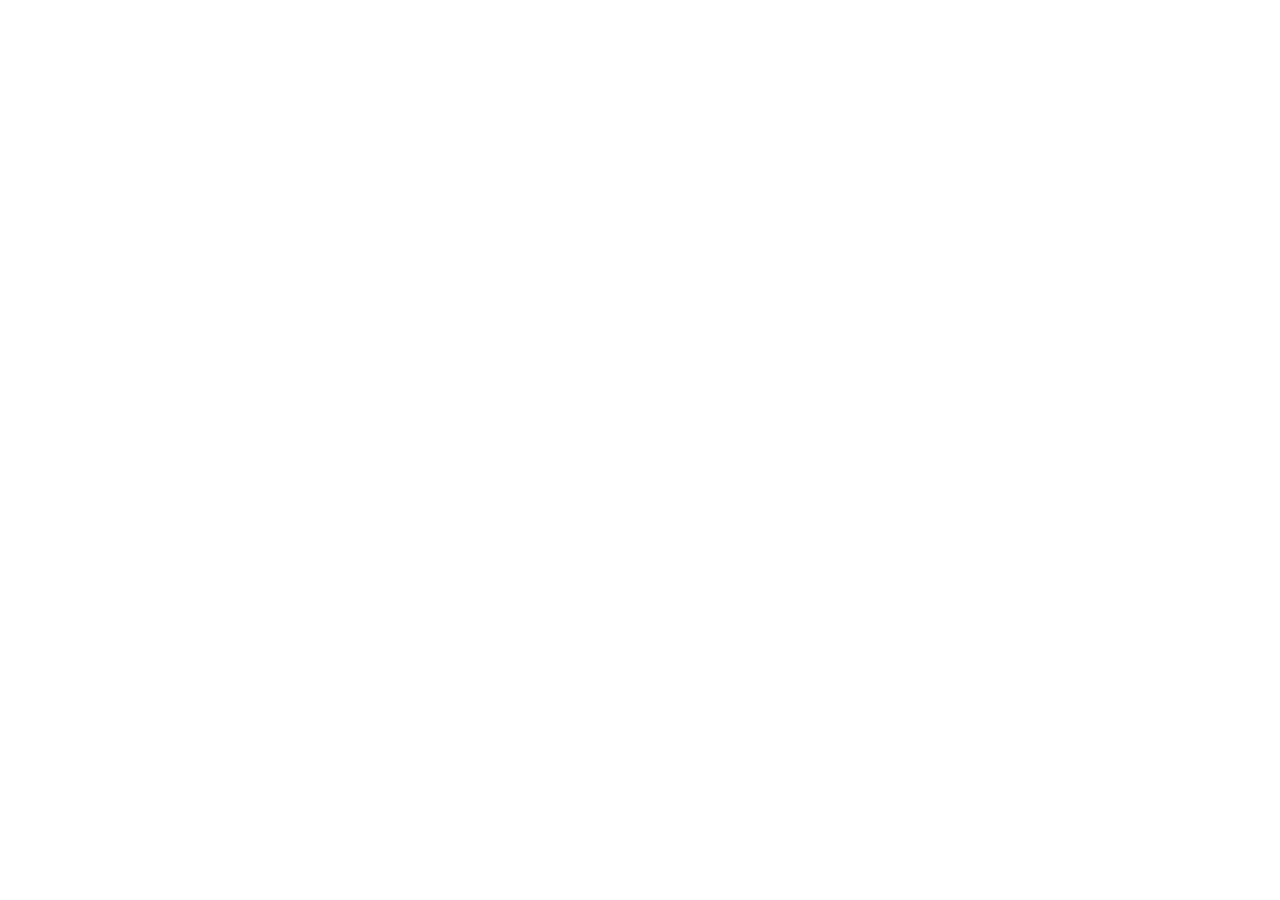
==== fullStack/js/clase05/5-2.html @ 088c16c0 "clase 05" ====
<!DOCTYPE html>
<html lang="en" dir="ltr">
  <head>
    <meta charset="utf-8">
    <title></title>
  </head>
  <body>

<script>
  setTimeout(function () {
    alert('tiempo!');
  },10000);
  var contador=0;
  var intervalo=setInterval(function () {
      alert('inteervalo');
      console.log(contador);
      contador++;
      clearCont(contador,6);

    },1000);

 function clearCont(contador,num) {
   if (contador==num) {
     clearInterval(intervalo);
   }
 }
</script>


  </body>
</html>
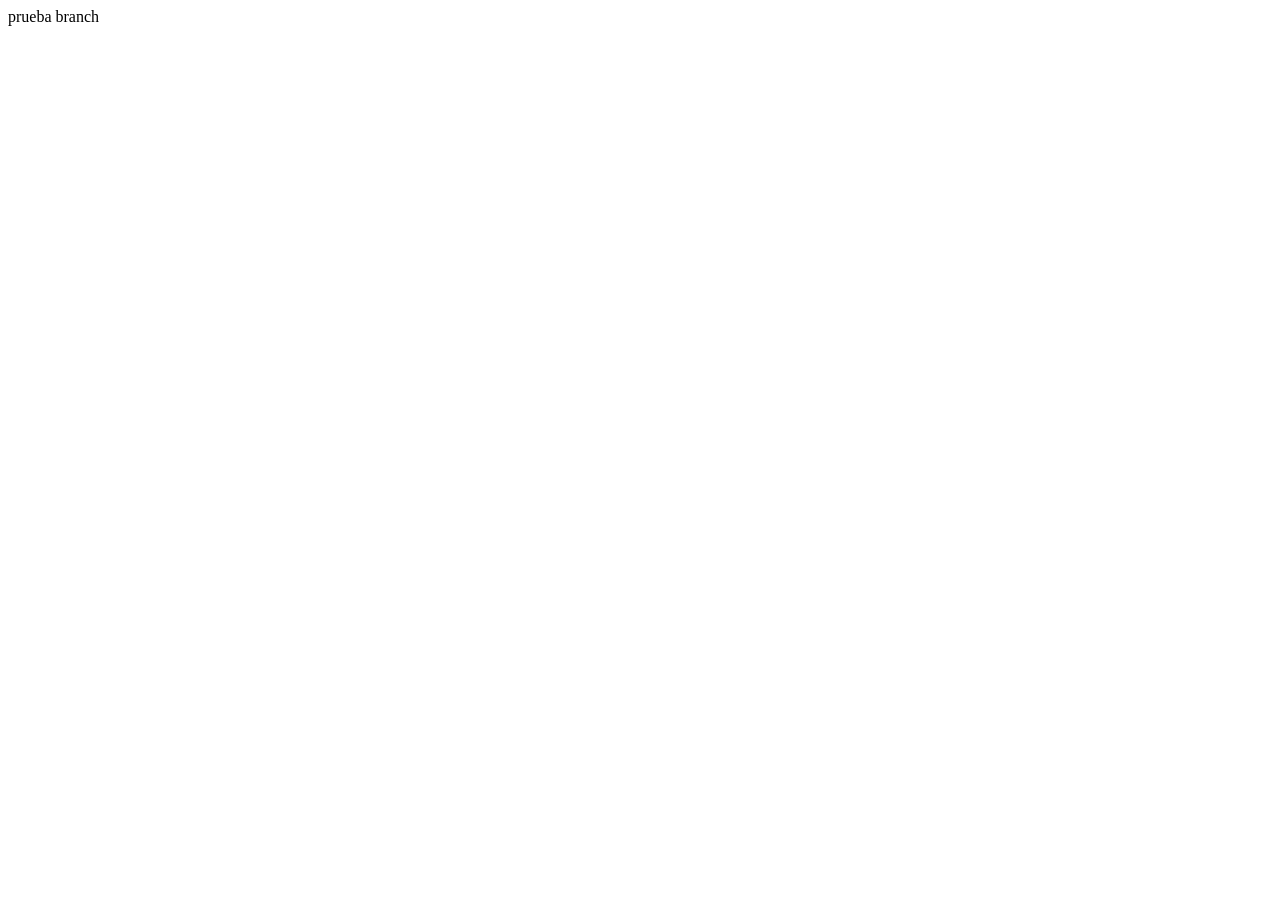
==== commit cb2f69bb: "prueba branch" ====
--- a/fullStack/js/clase05/5-2.html
+++ b/fullStack/js/clase05/5-2.html
@@ -5,7 +5,7 @@
     <title></title>
   </head>
   <body>
-
+prueba branch
 <script>
   setTimeout(function () {
     alert('tiempo!');
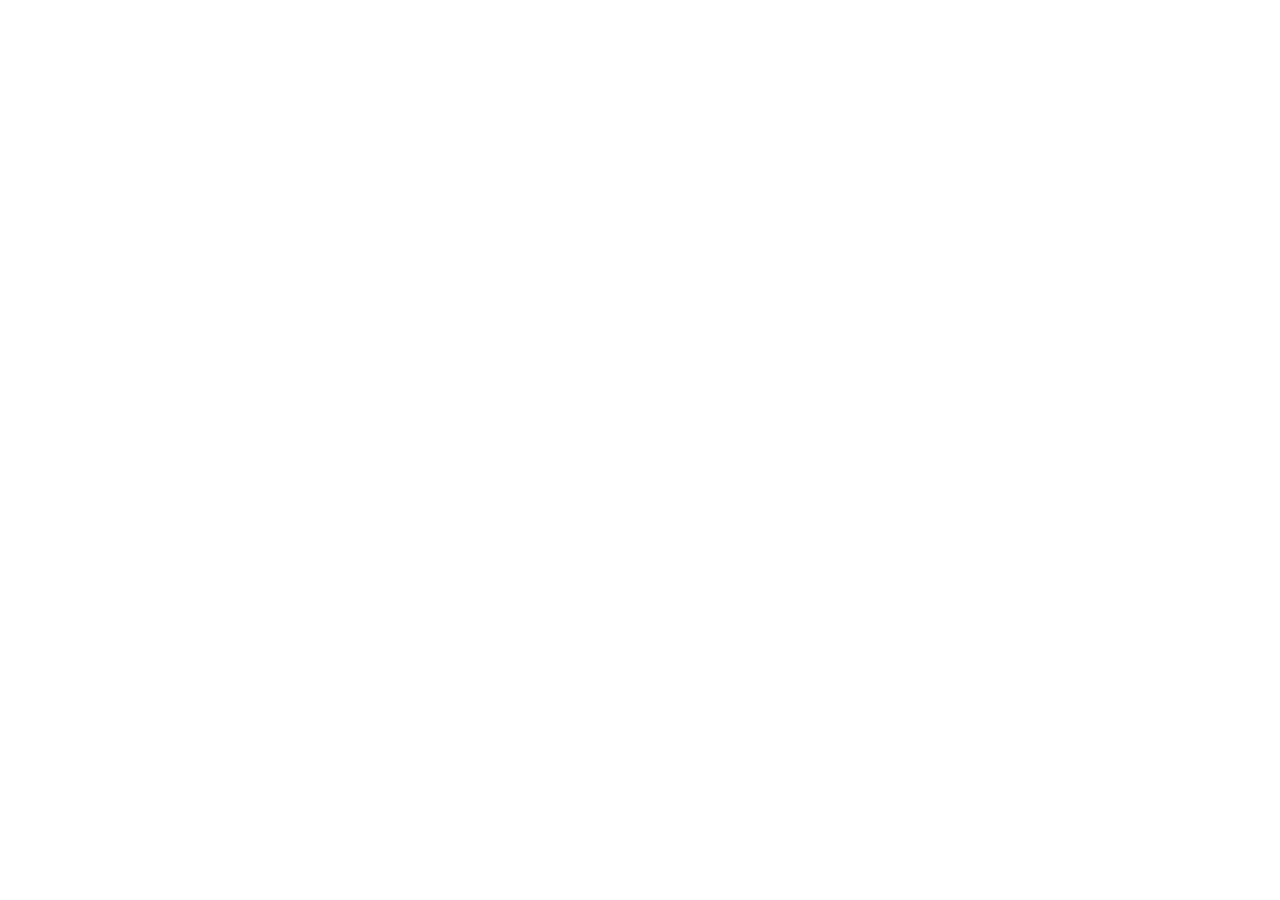
==== commit 5071a8f8: "s" ====
--- a/fullStack/js/clase05/5-2.html
+++ b/fullStack/js/clase05/5-2.html
@@ -5,7 +5,7 @@
     <title></title>
   </head>
   <body>
-prueba branch
+
 <script>
   setTimeout(function () {
     alert('tiempo!');
